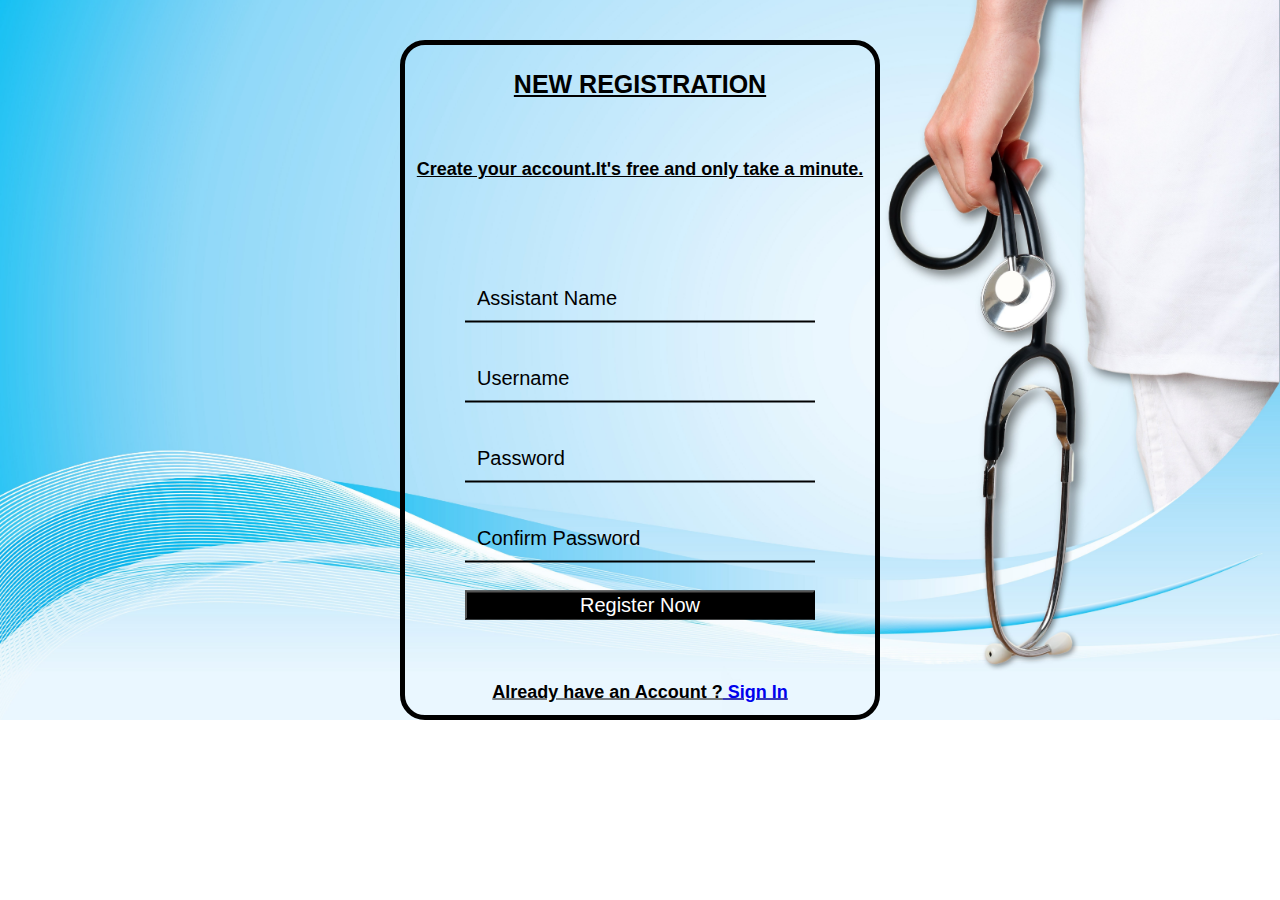
==== AssistantRegistration.html @ 07321c14 "Initially available files added" ====
﻿<!DOCTYPE html>

<html lang="en" xmlns="http://www.w3.org/1999/xhtml">


<head>
    <meta charset="utf-8" />
    <title>Assistant Registration</title>
    <link rel="stylesheet" type="text/css" href="AssistantRegistrationStyle.css" />
</head>


<body>

    <div class="parent-div">

        <h1>NEW REGISTRATION</h1>
        <h2>Create your account.It's free and only take a minute.</h2>
        <div class="login-box">

            <div class="textbox">
                <input type="text" placeholder="Assistant Name" name="" value="">
            </div>

            

            <br />

            <div class="textbox">
                <input type="text" placeholder="Username" name="" value="">
            </div>
            <br />

            <div class="textbox">
                <input type="password" placeholder="Password" name="" value="">
            </div>

            <br />

            <div class="textbox">
                <input type="password" placeholder="Confirm Password" name="" value="">
            </div>


            <button type="button" name="button">Register Now</button>
            <br />
            <br />
            <br />
            <h2>Already have an Account ?<a href="Patient.html">  Sign In </a></h2>



        </div>

    </div>
</body>

</html>
---- AssistantRegistrationStyle.css ----
﻿body {
    background-image: url(27.jpg);
    background-size: cover;
    height: 550px;
    background-position: center;
    background-repeat: no-repeat;
}



.parent-div {
    width: 470px;
    height: 670px;
    border: 5px solid #000;
    margin: 10px auto;
    margin-top: 40px;
    background: none;
    border-radius: 25px;
}

h1 {
    color: #000;
    font-size: 25px;
    text-align: center;
    margin-top: 25px;
    text-decoration: underline;
    font-family: 'Trebuchet MS', 'Lucida Sans Unicode', 'Lucida Grande', 'Lucida Sans', Arial, sans-serif;
}

h2 {
    font-size: 18px;
    margin-top: 60px;
    color: black;
    text-align: center;
    text-decoration: underline;
    font-family: 'Trebuchet MS', 'Lucida Sans Unicode', 'Lucida Grande', 'Lucida Sans', Arial, sans-serif;
}


.login-box {
    height: 5px;
    width: 350px;
    font-size: 15px;
    position: absolute;
    top: 30%;
    left: 50%;
    transform: translate(-50%,-50%);
    color: #000;
}

    .login-box button {
        width: 350px;
        background-color:black;
        font-size: 20px;
        color:white;
        position: absolute;
        font-family: Arial, Helvetica, sans-serif;
        margin-top: 20px;
    }

.textbox {
    width: 100%;
    overflow: hidden;
    font-size: 20px;
    margin: 8px 0;
    border-bottom: 2px solid #000;
}


    .textbox input {
        background: none;
        border: none;
        outline: none;
        font-size: 20px;
        width: 350px;
        margin: 10px;
    }

::-webkit-input-placeholder {
    color: #000;
}


:-ms-input-placeholder {
    color: #000;
}

::-moz-placeholder {
    color: #000;
    opacity: 1;
}

:-moz-placeholder {
    color: #fff;
    opacity: 1;
}
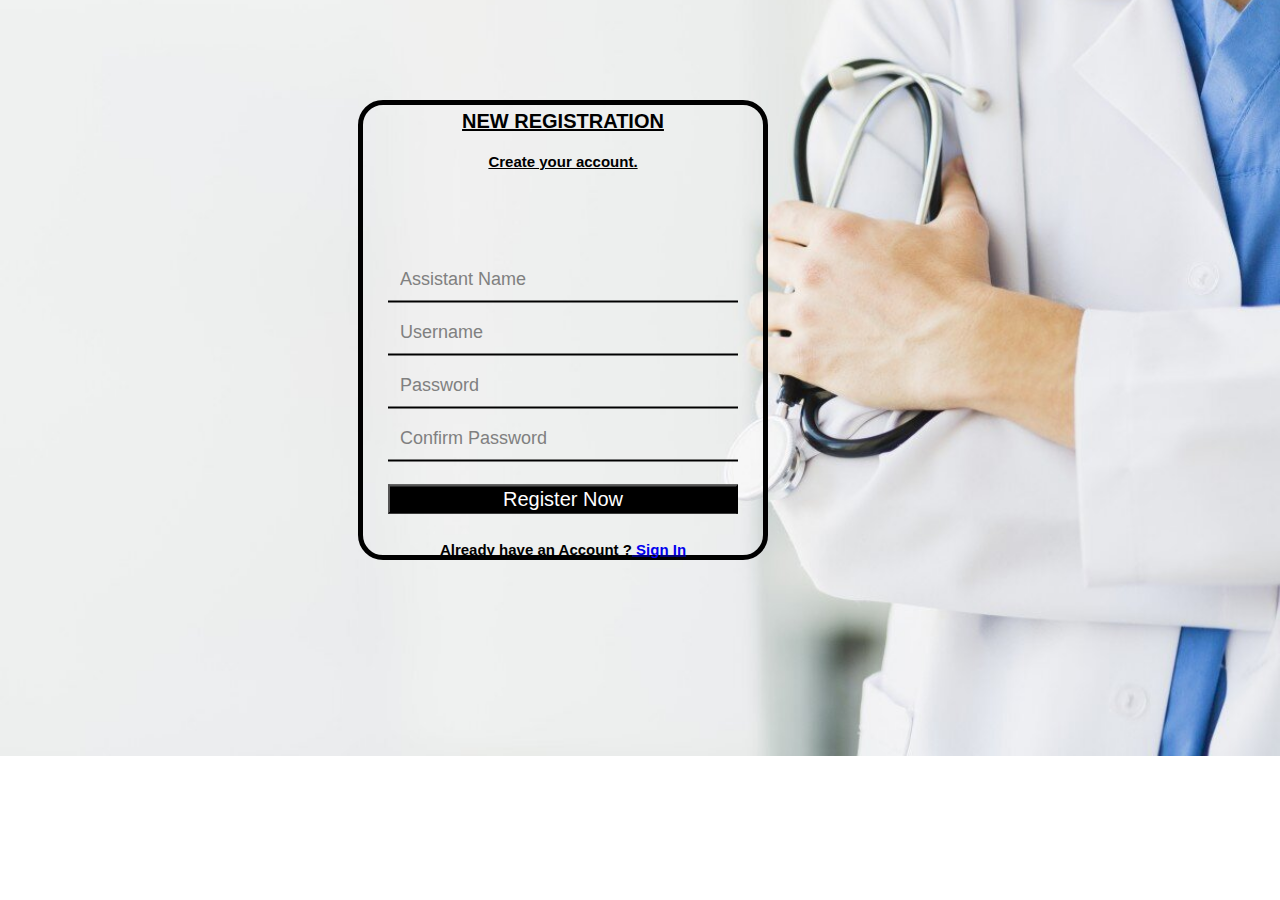
==== commit 663aa302: "New files added (whatsapp wali)" ====
--- a/AssistantRegistration.html
+++ b/AssistantRegistration.html
@@ -15,27 +15,20 @@
     <div class="parent-div">
 
         <h1>NEW REGISTRATION</h1>
-        <h2>Create your account.It's free and only take a minute.</h2>
+        <h2>Create your account.</h2>
         <div class="login-box">
 
             <div class="textbox">
                 <input type="text" placeholder="Assistant Name" name="" value="">
             </div>
 
-            
-
-            <br />
-
             <div class="textbox">
                 <input type="text" placeholder="Username" name="" value="">
             </div>
-            <br />
 
             <div class="textbox">
                 <input type="password" placeholder="Password" name="" value="">
             </div>
-
-            <br />
 
             <div class="textbox">
                 <input type="password" placeholder="Confirm Password" name="" value="">
--- a/AssistantRegistrationStyle.css
+++ b/AssistantRegistrationStyle.css
@@ -1,5 +1,5 @@
 ﻿body {
-    background-image: url(27.jpg);
+    background-image: url(28.jpg);
     background-size: cover;
     height: 550px;
     background-position: center;
@@ -9,27 +9,28 @@
 
 
 .parent-div {
-    width: 470px;
-    height: 670px;
+    width: 400px;
+    height: 450px;
     border: 5px solid #000;
     margin: 10px auto;
-    margin-top: 40px;
+    margin-top: 100px;
+    margin-left:350px;
     background: none;
     border-radius: 25px;
 }
 
 h1 {
     color: #000;
-    font-size: 25px;
+    font-size: 20px;
     text-align: center;
-    margin-top: 25px;
+    margin-top: 5px;
     text-decoration: underline;
     font-family: 'Trebuchet MS', 'Lucida Sans Unicode', 'Lucida Grande', 'Lucida Sans', Arial, sans-serif;
 }
 
 h2 {
-    font-size: 18px;
-    margin-top: 60px;
+    font-size: 15px;
+    margin-top: 20px;
     color: black;
     text-align: center;
     text-decoration: underline;
@@ -42,8 +43,8 @@
     width: 350px;
     font-size: 15px;
     position: absolute;
-    top: 30%;
-    left: 50%;
+    top: 28%;
+    margin-left: 200px;
     transform: translate(-50%,-50%);
     color: #000;
 }
@@ -55,7 +56,7 @@
         color:white;
         position: absolute;
         font-family: Arial, Helvetica, sans-serif;
-        margin-top: 20px;
+        margin-top: 15px;
     }
 
 .textbox {
@@ -71,13 +72,13 @@
         background: none;
         border: none;
         outline: none;
-        font-size: 20px;
+        font-size: 18px;
         width: 350px;
         margin: 10px;
     }
 
 ::-webkit-input-placeholder {
-    color: #000;
+    color: #808080;
 }
 
 
